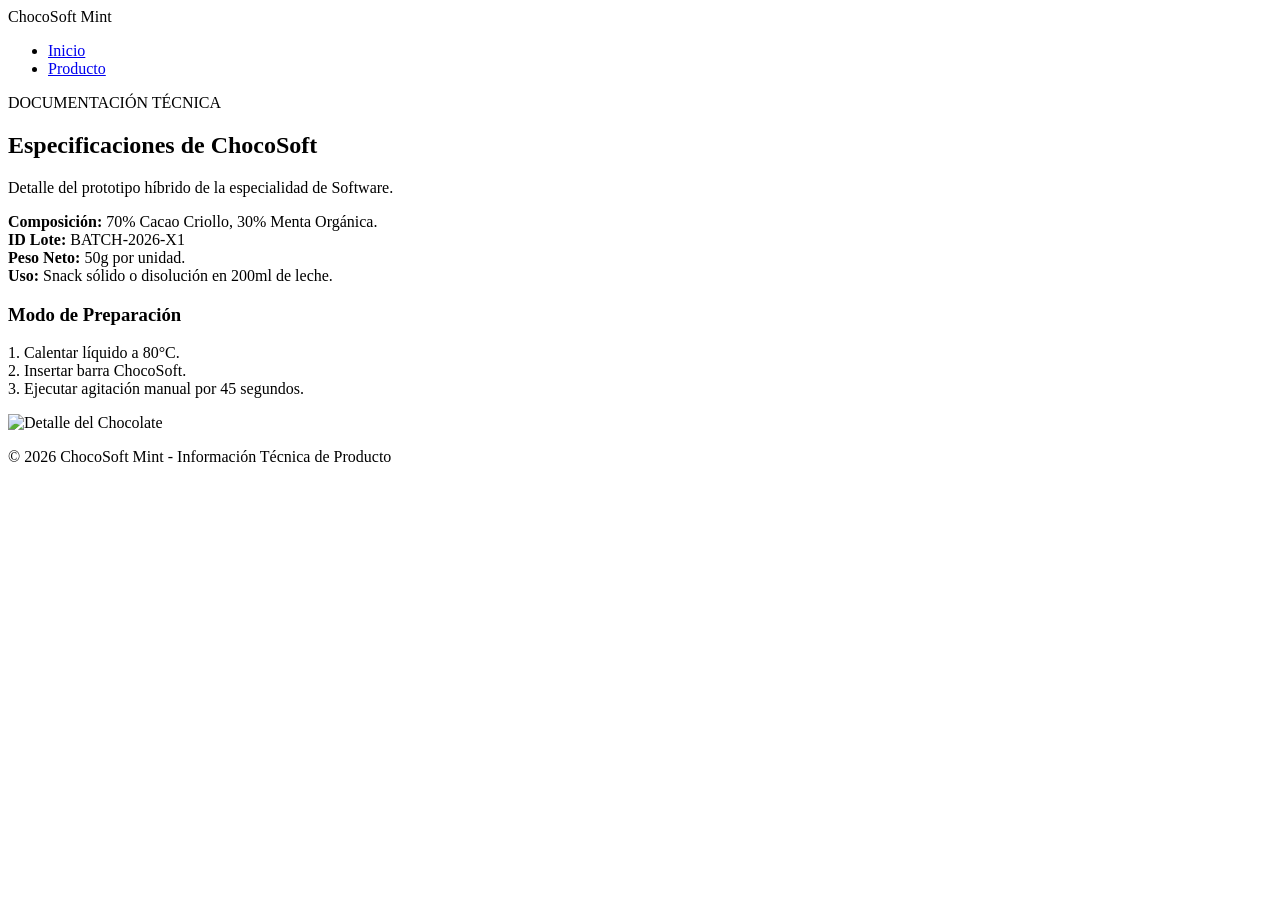
==== producto.html @ 3fc76965 "Inicio" ====
<!DOCTYPE html>
<html lang="es">
<head>
    <meta charset="UTF-8">
    <meta name="viewport" content="width=device-width, initial-scale=1.0">
    <title>Ficha Técnica | ChocoSoft Mint</title>
    <link rel="stylesheet" href="style-producto.css">
</head>
<body>
    <header>
        <nav>
            <div class="logo">ChocoSoft <span>Mint</span></div>
            <ul>
                <li><a href="index.html">Inicio</a></li>
                <li><a href="producto.html">Producto</a></li>
            </ul>
        </nav>
    </header>

    <main>
        <section class="product-grid">
            <div class="product-info-column">
                <span class="tag">DOCUMENTACIÓN TÉCNICA</span>
                <h1>Especificaciones de ChocoSoft</h1>
                <p>Detalle del prototipo híbrido de la especialidad de Software.</p>
                
                <div class="data-sheet">
                    <div class="data-row"><strong>Composición:</strong> 70% Cacao Criollo, 30% Menta Orgánica.</div>
                    <div class="data-row"><strong>ID Lote:</strong> BATCH-2026-X1</div>
                    <div class="data-row"><strong>Peso Neto:</strong> 50g por unidad.</div>
                    <div class="data-row"><strong>Uso:</strong> Snack sólido o disolución en 200ml de leche.</div>
                </div>

                <div class="preparation-box">
                    <h3>Modo de Preparación</h3>
                    <p>1. Calentar líquido a 80°C.<br>
                       2. Insertar barra ChocoSoft.<br>
                       3. Ejecutar agitación manual por 45 segundos.</p>
                </div>
            </div>

            <div class="product-image-column">
                <img src="https://images.unsplash.com/photo-1544022613-e87ca75a784a?auto=format&fit=crop&q=80" alt="Detalle del Chocolate">
            </div>
        </section>
    </main>

    <footer>
        <p>&copy; 2026 ChocoSoft Mint - Información Técnica de Producto</p>
    </footer>
</body>
</html>
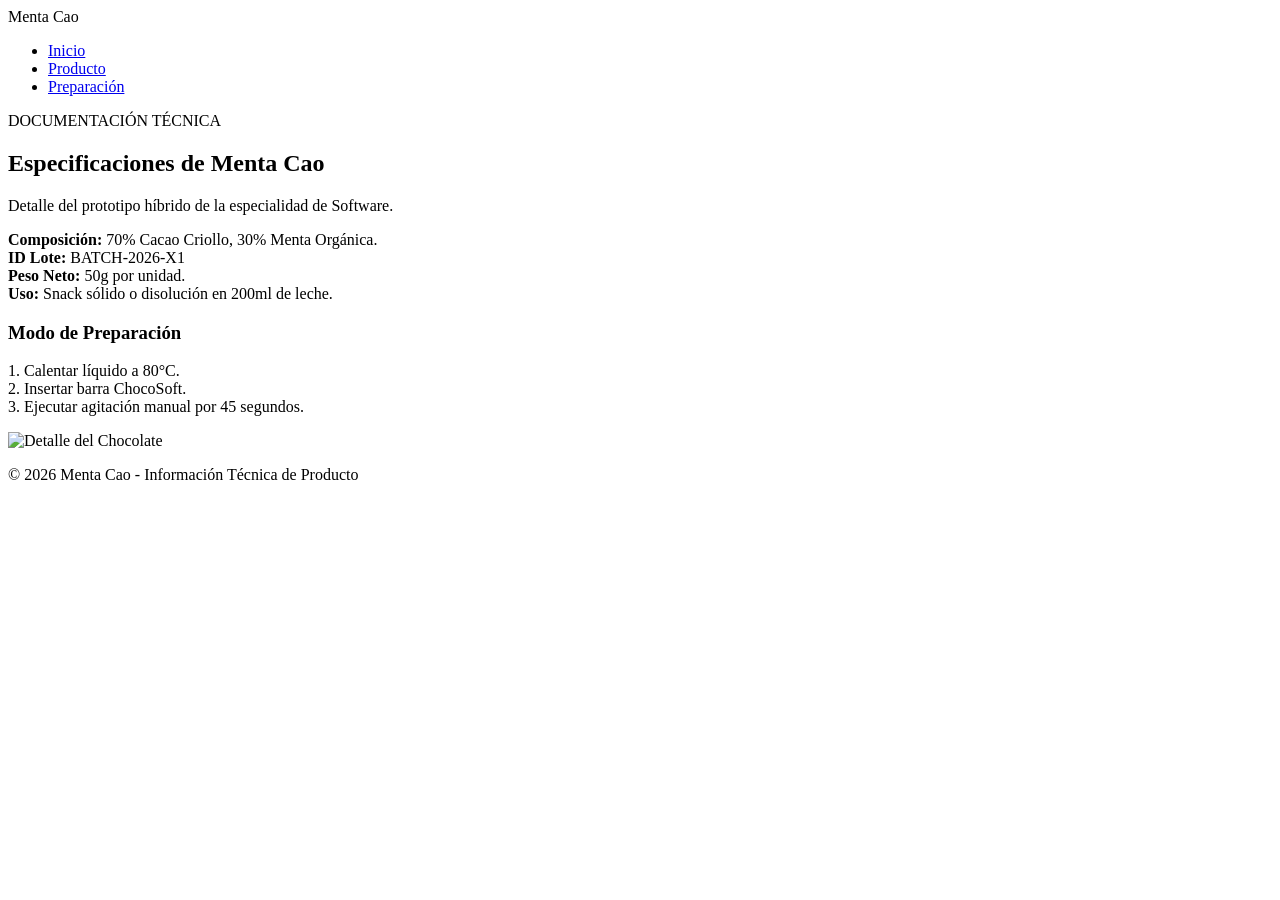
==== commit b7a929a7: "cambios en menta cao" ====
--- a/producto.html
+++ b/producto.html
@@ -3,16 +3,19 @@
 <head>
     <meta charset="UTF-8">
     <meta name="viewport" content="width=device-width, initial-scale=1.0">
-    <title>Ficha Técnica | ChocoSoft Mint</title>
+    <title>Ficha Técnica | Menta Cao</title>
     <link rel="stylesheet" href="style-producto.css">
+    <link rel="shortcut icon" href="./imagenes/MentaCao.png" type="image/x-icon">
+
 </head>
 <body>
     <header>
         <nav>
-            <div class="logo">ChocoSoft <span>Mint</span></div>
+            <div class="logo">Menta <span>Cao</span></div>
             <ul>
                 <li><a href="index.html">Inicio</a></li>
                 <li><a href="producto.html">Producto</a></li>
+                <li><a href="proceso.html">Preparación</a></li>
             </ul>
         </nav>
     </header>
@@ -21,7 +24,7 @@
         <section class="product-grid">
             <div class="product-info-column">
                 <span class="tag">DOCUMENTACIÓN TÉCNICA</span>
-                <h1>Especificaciones de ChocoSoft</h1>
+                <h1>Especificaciones de Menta Cao</h1>
                 <p>Detalle del prototipo híbrido de la especialidad de Software.</p>
                 
                 <div class="data-sheet">
@@ -46,7 +49,7 @@
     </main>
 
     <footer>
-        <p>&copy; 2026 ChocoSoft Mint - Información Técnica de Producto</p>
+        <p>&copy; 2026 Menta Cao - Información Técnica de Producto</p>
     </footer>
 </body>
 </html>
